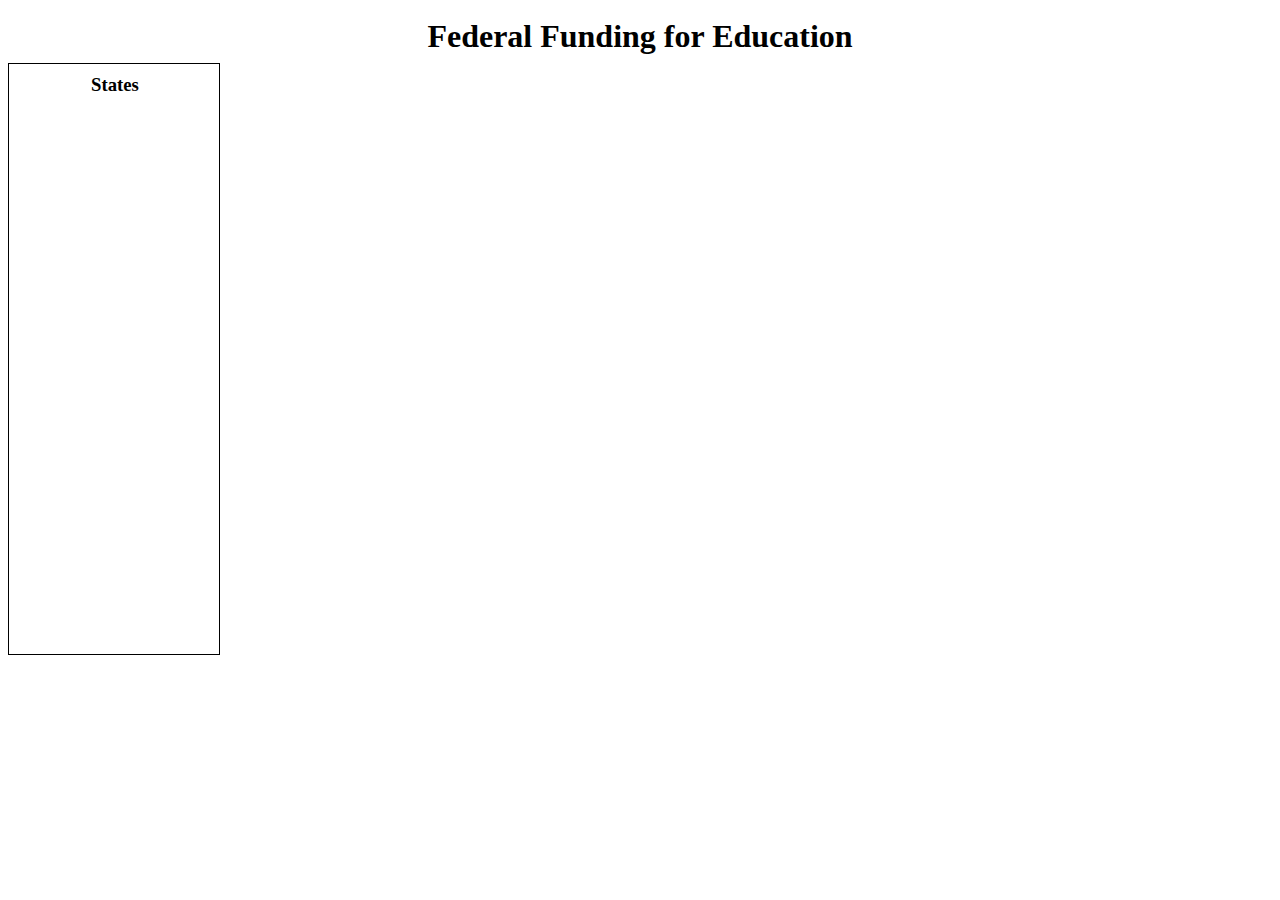
==== index.html @ b98564d4 "added all state names" ====
<!DOCTYPE html>
<html>
  <head>
    <title>Federal Funding for Education</title>
    <link rel="stylesheet" href="css/style.css"\>
  </head>
  <script src="http://d3js.org/d3.v3.min.js" charset="utf-8"></script>
  <body>
    <h1 class="centered">Federal Funding for Education</h1>
    <div id="stateNames" class="statesContainer">
      <h3 class="mid">States</h3>
    </div>
<!--
    <div id="graph" class="aGraph">
    </div> -->
  </body>
  <script src="index.js"></script>
</html>
---- css/style.css ----
.centered{
    margin-top: 10px;
    position: absolute;
    left: 50%;
    margin-right: -50%;
    transform: translate(-50%, 0%);
}

.statesContainer{
    margin-top: 55px;
    margin-bottom: 0px;
    min-height: 590px;
    max-height: 590px;
    width: 200px;
    overflow: auto;
    list-style: none;
    padding-left: 6px;
    padding-right: 4px;
    border: 1px solid black;
    float: left;
}

.statesContainer li{
    height: 42px;
    border-bottom: 1px solid #00FF00;
    text-align: center;
    line-height: 40px;
}

.mid{
    text-align: center;
    margin-top: 10px;
    margin-bottom: 5px;
}
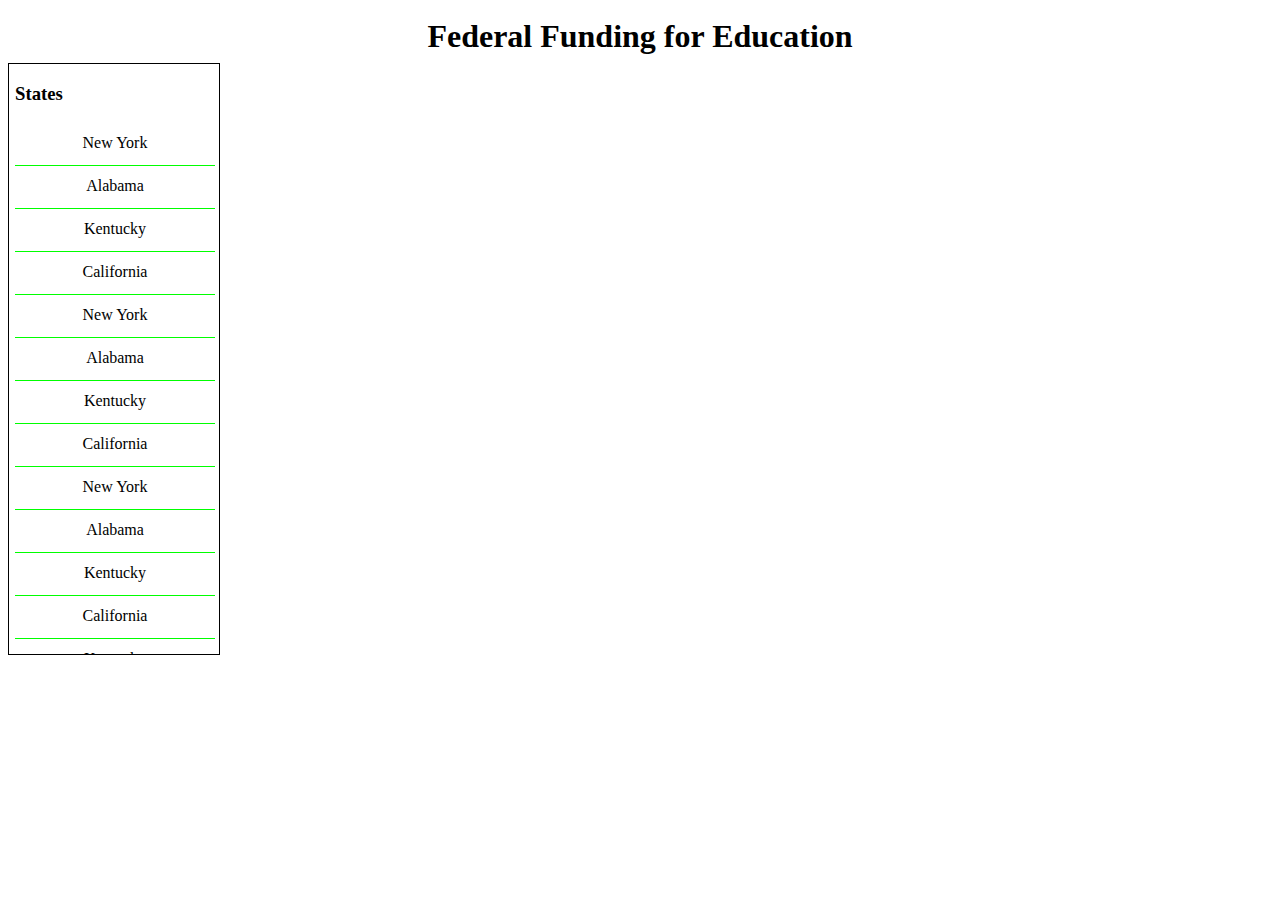
==== commit 9b7c3a0e: "stuff" ====
--- a/index.html
+++ b/index.html
@@ -7,12 +7,32 @@
   <script src="http://d3js.org/d3.v3.min.js" charset="utf-8"></script>
   <body>
     <h1 class="centered">Federal Funding for Education</h1>
-    <div id="stateNames" class="statesContainer">
-      <h3 class="mid">States</h3>
+    <div class="statesContainer">
+      <h3>States</h3>
+      <li>New York</li>
+      <li>Alabama</li>
+      <li>Kentucky</li>
+      <li>California</li>
+      <li>New York</li>
+      <li>Alabama</li>
+      <li>Kentucky</li>
+      <li>California</li>
+      <li>New York</li>
+      <li>Alabama</li>
+      <li>Kentucky</li>
+      <li>California</li>
+      <li>Kentucky</li>
+      <li>California</li>
+      <li>New York</li>
+      <li>Alabama</li>
+      <li>Kentucky</li>
+      <li>California</li>
+    
     </div>
-<!--
+
     <div id="graph" class="aGraph">
-    </div> -->
+      <!--style="position:absolute;top:0px;left:30;float:left;"-->
+    </div> 
   </body>
   <script src="index.js"></script>
 </html>
--- a/css/style.css
+++ b/css/style.css
@@ -27,8 +27,29 @@
     line-height: 40px;
 }
 
-.mid{
-    text-align: center;
-    margin-top: 10px;
-    margin-bottom: 5px;
+path {
+    stroke: black;
+    stroke-width: 1;
+    fill: none;
+}
+
+.axis {
+    shape-rendering: crispEdges;
+}
+
+.x.axis line {
+    stroke: black;
+}
+
+.x.axis .minor {
+    //stroke-opacity: .5;
+}
+
+.x.axis path {
+    display: none;
+}
+
+.y.axis line, .y.axis path {
+    fill: none;
+    stroke: #000;
 }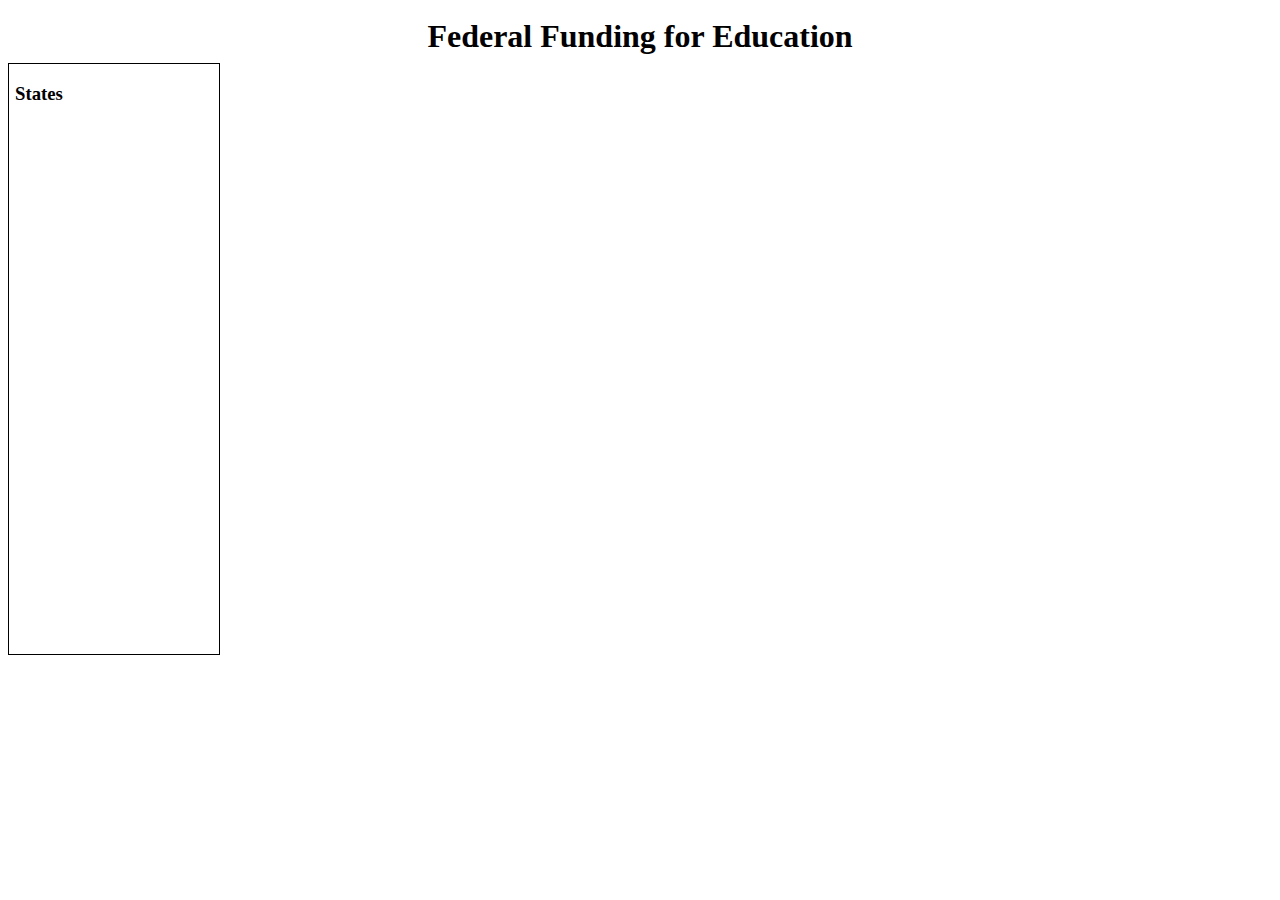
==== commit ab65b042: "fix2" ====
--- a/index.html
+++ b/index.html
@@ -7,27 +7,8 @@
   <script src="http://d3js.org/d3.v3.min.js" charset="utf-8"></script>
   <body>
     <h1 class="centered">Federal Funding for Education</h1>
-    <div class="statesContainer">
-      <h3>States</h3>
-      <li>New York</li>
-      <li>Alabama</li>
-      <li>Kentucky</li>
-      <li>California</li>
-      <li>New York</li>
-      <li>Alabama</li>
-      <li>Kentucky</li>
-      <li>California</li>
-      <li>New York</li>
-      <li>Alabama</li>
-      <li>Kentucky</li>
-      <li>California</li>
-      <li>Kentucky</li>
-      <li>California</li>
-      <li>New York</li>
-      <li>Alabama</li>
-      <li>Kentucky</li>
-      <li>California</li>
-    
+    <div id="stateNames" class="statesContainer">
+      <h3 class="mid">States</h3>
     </div>
 
     <div id="graph" class="aGraph">
--- a/css/style.css
+++ b/css/style.css
@@ -27,6 +27,7 @@
     line-height: 40px;
 }
 
+
 path {
     stroke: black;
     stroke-width: 1;
@@ -52,4 +53,9 @@
 .y.axis line, .y.axis path {
     fill: none;
     stroke: #000;
+
+.mid{
+    text-align: center;
+    margin-top: 10px;
+    margin-bottom: 5px;
 }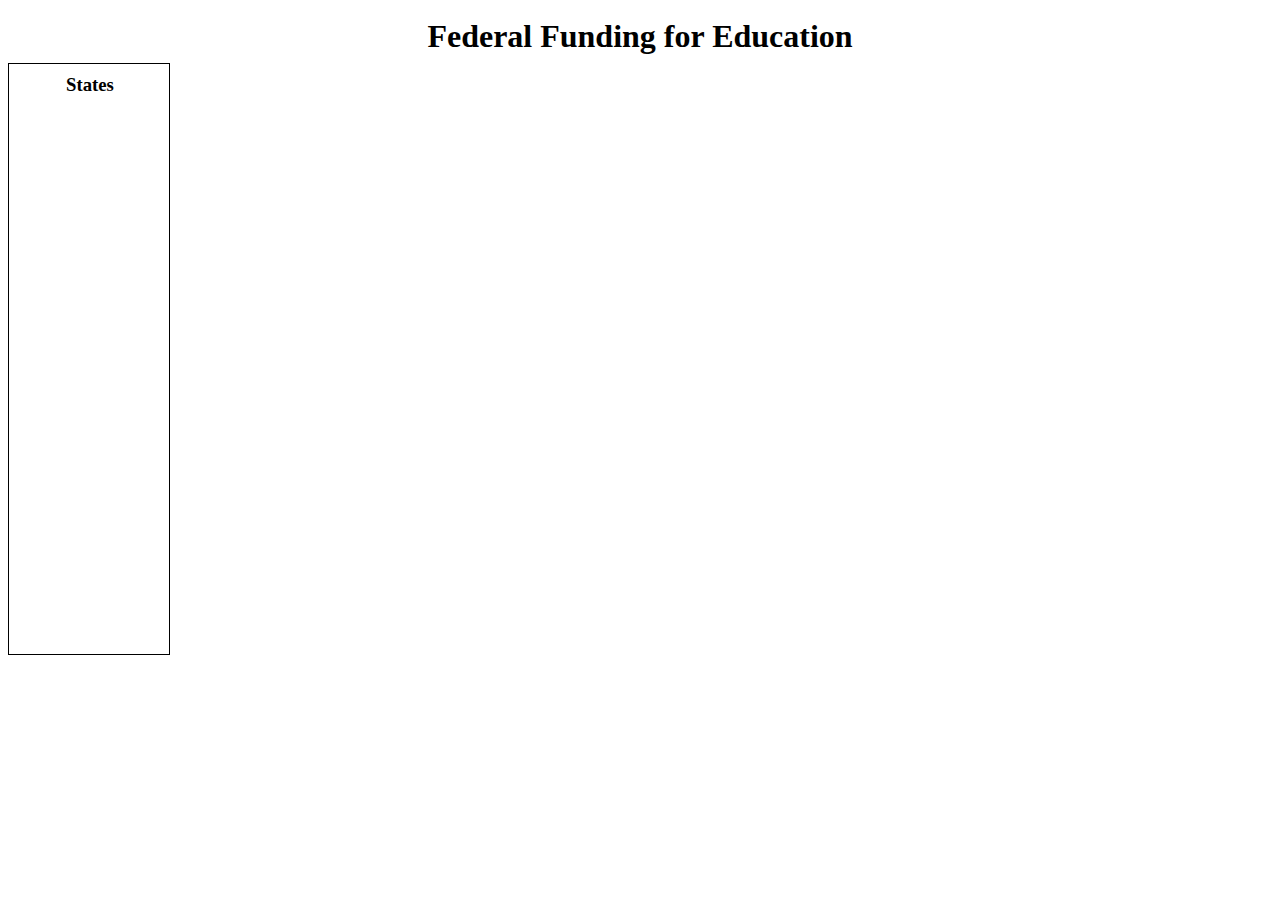
==== commit ad84b0ba: "Small changes. Still trying to debug" ====
--- a/index.html
+++ b/index.html
@@ -10,10 +10,10 @@
     <div id="stateNames" class="statesContainer">
       <h3 class="mid">States</h3>
     </div>
-
+    <h2 id="sub" class="subtitle"></h2>
+<!--
     <div id="graph" class="aGraph">
-      <!--style="position:absolute;top:0px;left:30;float:left;"-->
-    </div> 
+    </div> -->
   </body>
   <script src="index.js"></script>
 </html>
--- a/css/style.css
+++ b/css/style.css
@@ -11,7 +11,7 @@
     margin-bottom: 0px;
     min-height: 590px;
     max-height: 590px;
-    width: 200px;
+    width: 150px;
     overflow: auto;
     list-style: none;
     padding-left: 6px;
@@ -22,11 +22,15 @@
 
 .statesContainer li{
     height: 42px;
-    border-bottom: 1px solid #00FF00;
+    border-bottom: 1px solid white;
     text-align: center;
     line-height: 40px;
 }
 
+.statesContainer li:hover{
+    background-color: gray;
+    border-radius: 5px;
+}
 
 path {
     stroke: black;
@@ -53,9 +57,15 @@
 .y.axis line, .y.axis path {
     fill: none;
     stroke: #000;
+}
 
 .mid{
     text-align: center;
     margin-top: 10px;
     margin-bottom: 5px;
+}
+
+.subtitle{
+    float: right;
+    margin-top: 80px;
 }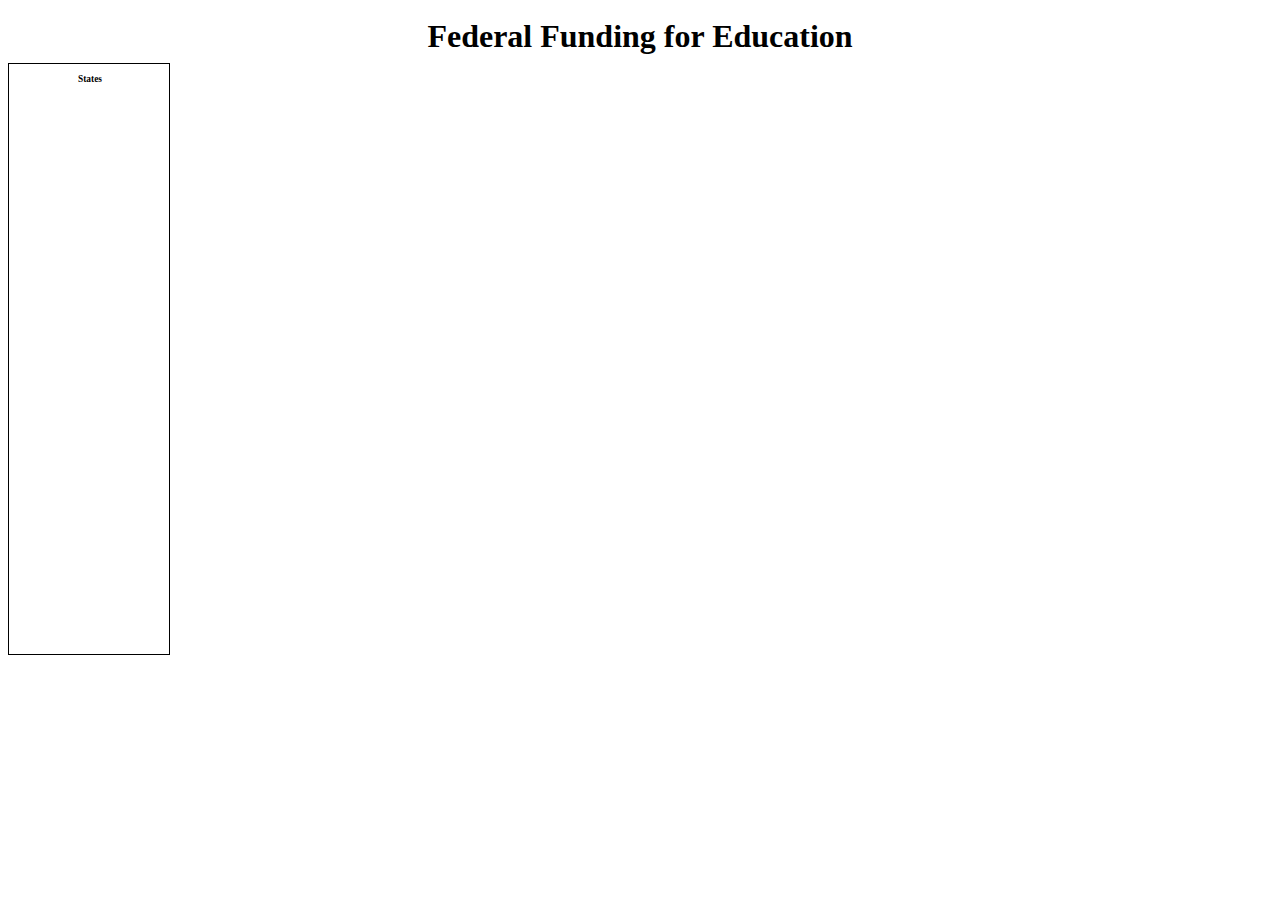
==== commit a5e9ae32: "changed font" ====
--- a/index.html
+++ b/index.html
@@ -7,13 +7,13 @@
   <script src="http://d3js.org/d3.v3.min.js" charset="utf-8"></script>
   <body>
     <h1 class="centered">Federal Funding for Education</h1>
-    <div id="stateNames" class="statesContainer">
+    <div id="stateNames" class="statesContainer" style="font-size:8px">
       <h3 class="mid">States</h3>
     </div>
     <h2 id="sub" class="subtitle"></h2>
-<!--
+
     <div id="graph" class="aGraph">
-    </div> -->
+    </div>
   </body>
   <script src="index.js"></script>
 </html>
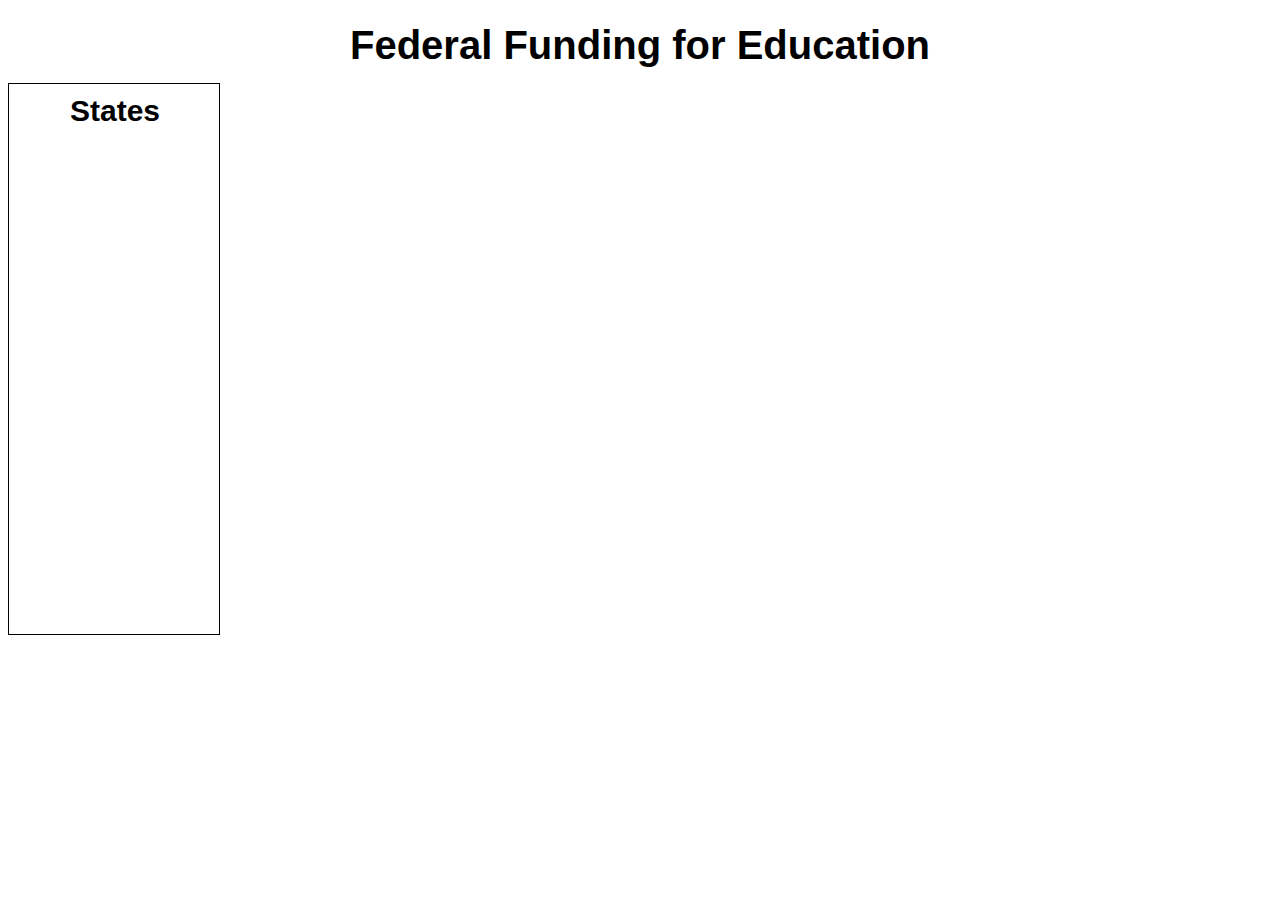
==== commit 440255d1: "styling changes" ====
--- a/index.html
+++ b/index.html
@@ -7,7 +7,7 @@
   <script src="http://d3js.org/d3.v3.min.js" charset="utf-8"></script>
   <body>
     <h1 class="centered">Federal Funding for Education</h1>
-    <div id="stateNames" class="statesContainer" style="font-size:8px">
+    <div id="stateNames" class="statesContainer">
       <h3 class="mid">States</h3>
     </div>
     <h2 id="sub" class="subtitle"></h2>
--- a/css/style.css
+++ b/css/style.css
@@ -1,17 +1,19 @@
 .centered{
-    margin-top: 10px;
+    margin-top: 15px;
     position: absolute;
     left: 50%;
     margin-right: -50%;
     transform: translate(-50%, 0%);
+    font: 40px arial, sans-serif;
+    font-weight: bold;
 }
 
 .statesContainer{
-    margin-top: 55px;
+    margin-top: 75px;
     margin-bottom: 0px;
-    min-height: 590px;
-    max-height: 590px;
-    width: 150px;
+    min-height: 550px;
+    max-height: 550px;
+    width: 200px;
     overflow: auto;
     list-style: none;
     padding-left: 6px;
@@ -21,10 +23,12 @@
 }
 
 .statesContainer li{
-    height: 42px;
+    font: 16px arial, sans-serif;
+    height: 30px;
     border-bottom: 1px solid white;
     text-align: center;
     line-height: 40px;
+    padding-bottom: 10px;
 }
 
 .statesContainer li:hover{
@@ -61,11 +65,15 @@
 
 .mid{
     text-align: center;
+    font: 30px arial, sans-serif;
+    font-weight: bold;
     margin-top: 10px;
     margin-bottom: 5px;
 }
 
 .subtitle{
+    margin-top: 80px;
+    margin-right: 50px;
+    margin-bottom: 0px;
     float: right;
-    margin-top: 80px;
 }